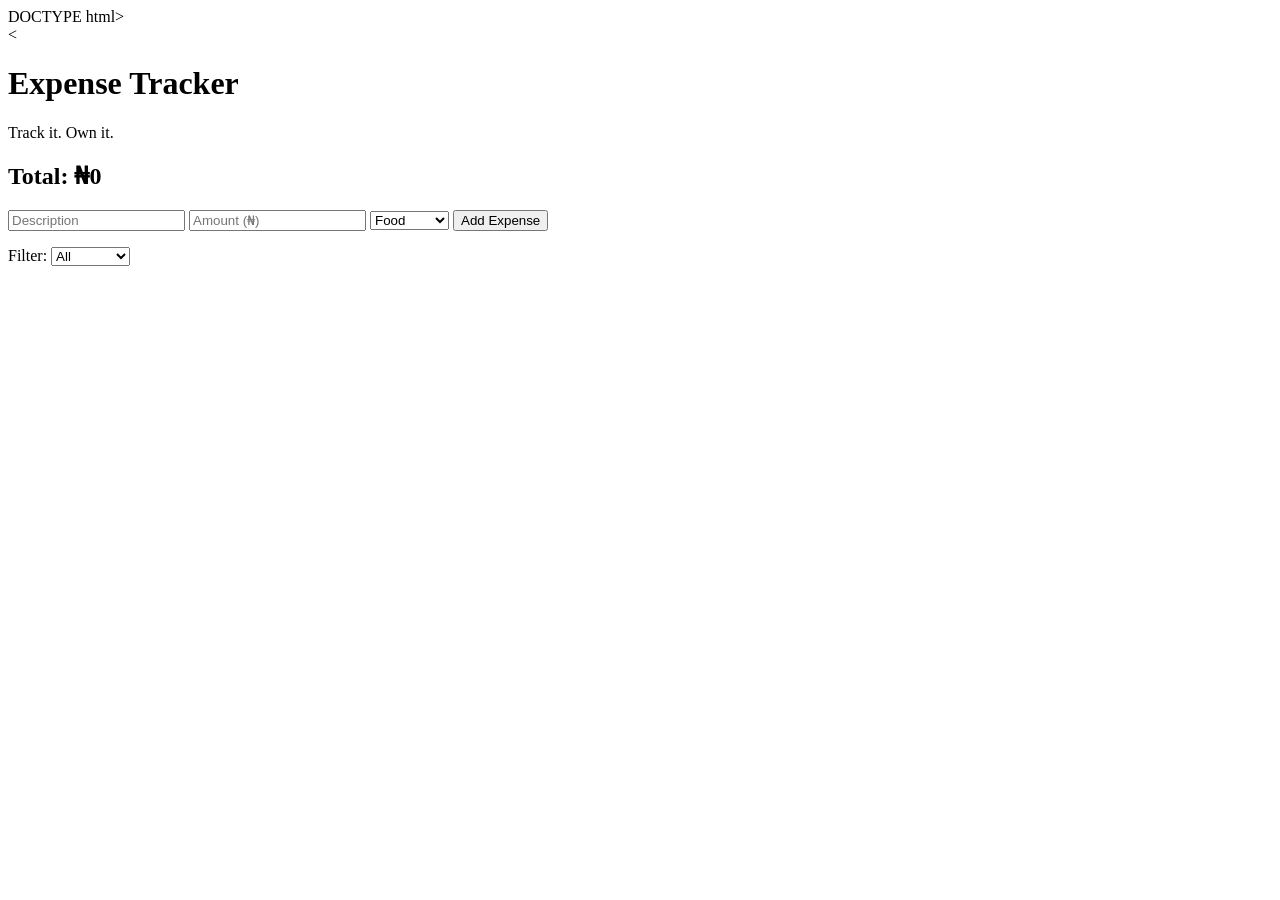
==== expense-tracker/index.html @ 8c0b929a "Create index.html" ====
DOCTYPE html>
<html lang="en">
<head>
  <meta charset="UTF-8">
  <meta name="viewport" content="width=device-width, initial-scale=1.0">
  <title>Expense Tracker</title>
  <link rel="stylesheet" href="style.css">
</head>
<body>

  <div class="container">
    <<h1>Expense Tracker</h1>
<p class="tagline">Track it. Own it.</p>

    <div class="balance">
      <h2>Total: <span id="total">₦0</span></h2>
    </div>

    <form id="expense-form">
  <input type="text" id="description" placeholder="Description" required>
  <input type="number" id="amount" placeholder="Amount (₦)" required>
  <select id="category">
    <option value="Food">Food</option>
    <option value="Transport">Transport</option>
    <option value="Bills">Bills</option>
    <option value="Other">Other</option>
  </select>
  <button type="submit">Add Expense</button>
</form>

<div class="filter-bar">
  <label for="filter">Filter: </label>
  <select id="filter">
    <option value="All">All</option>
    <option value="Food">Food</option>
    <option value="Transport">Transport</option>
    <option value="Bills">Bills</option>
    <option value="Other">Other</option>
  </select>
</div>

<ul id="expense-list"></ul>
</div>

  <script src="script.js"></script>
</body>
                               </html>
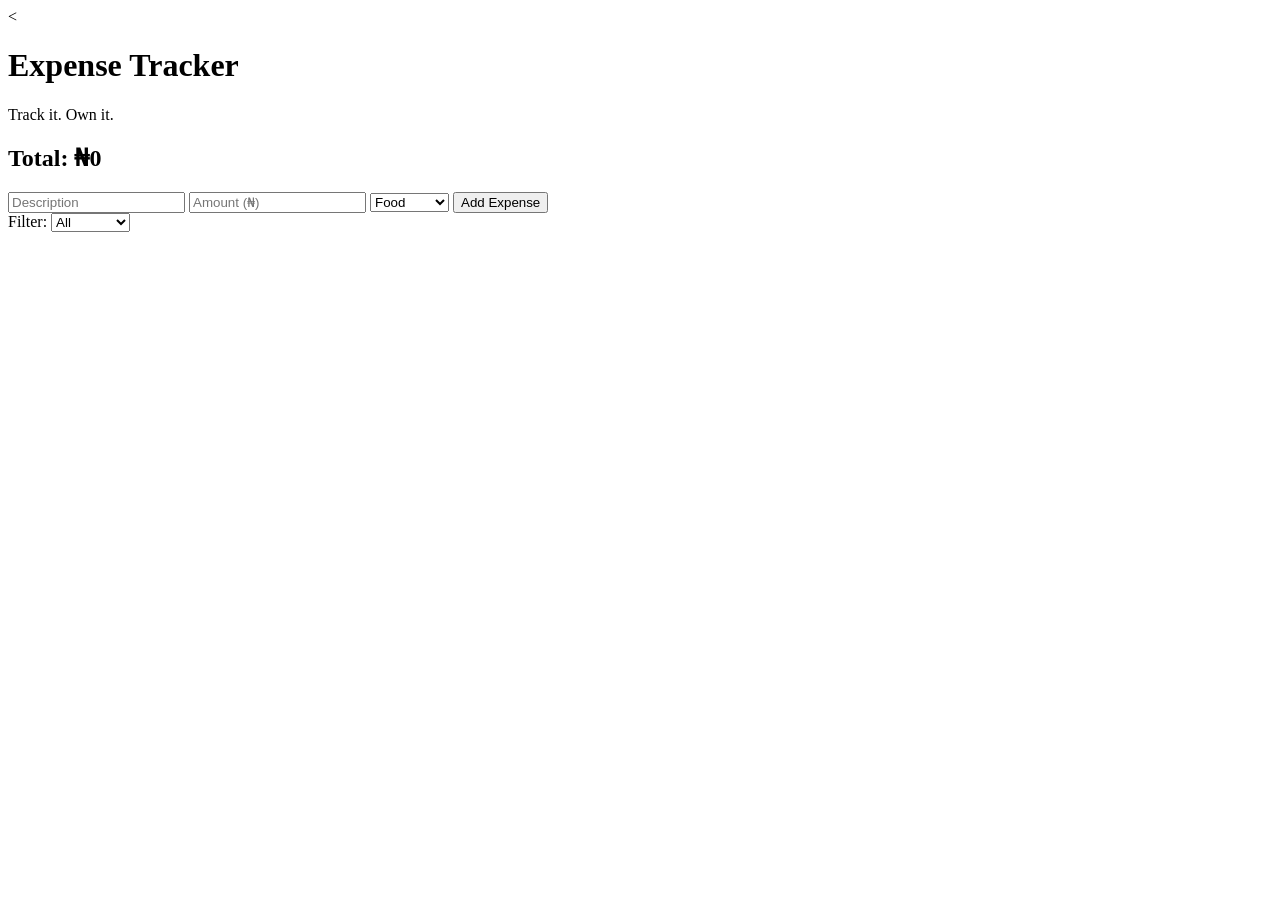
==== commit 9ba696df: "Create index.html" ====
--- a/expense-tracker/index.html
+++ b/expense-tracker/index.html
@@ -1,4 +1,4 @@
-DOCTYPE html>
+<!DOCTYPE html>
 <html lang="en">
 <head>
   <meta charset="UTF-8">
@@ -44,4 +44,4 @@
 
   <script src="script.js"></script>
 </body>
-                               </html>
+    </html>
